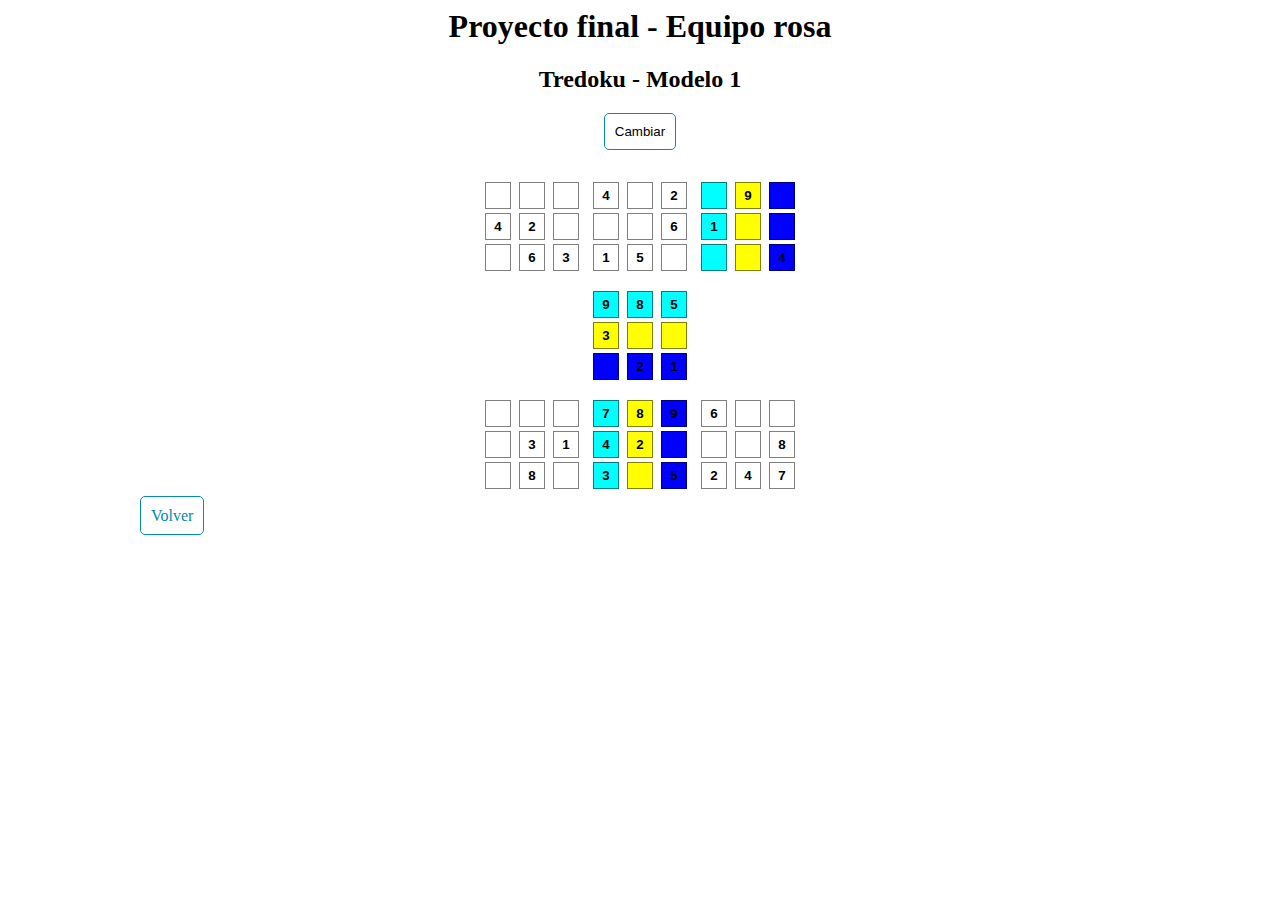
==== modelo1.html @ 5c76225e "archivos pia" ====
<html>

<head>
    <title>Modelo 1 - Tredoku</title>
    <meta charset="utf-8">
    <link href="css/modelo_1.css" rel="stylesheet" type="text/css" media="screen" />
    <script type="text/javascript">
        function justNumbers(e) {
            var keynum = window.event ? window.event.keyCode : e.which;
            if ((keynum == 8) || (keynum == 46))
                return true;

            return /\d/.test(String.fromCharCode(keynum));
        }
    </script>
    <script src='js/jquery-2.1.4.min.js'></script>
</head>

<body>
    <div class="encabezado">
        <h1>Proyecto final - Equipo rosa</h1>
        <h2>Tredoku - Modelo 1 </h2>
        <button class="otro" id="refresh">Cambiar</button>
    </div>

    <div class="cuerpo">
        <div class="fila1">
            <form id="uno">

                <input type="text" id="0" name="0" size="1" maxlength="1" onkeypress="return justNumbers(event);" onkeyup="comparison()">
                <input type="text" id="1" name="1" size="1" maxlength="1" onkeypress="return justNumbers(event);" onkeyup="comparison()">
                <input type="text" id="2" name="2" size="1" maxlength="1" onkeypress="return justNumbers(event);" onkeyup="comparison()"><br>


                <input type="text" id="9" name="9" size="1" maxlength="1" onkeypress="return justNumbers(event);" onkeyup="comparison()">
                <input type="text" id="10" name="10" size="1" maxlength="1" onkeypress="return justNumbers(event);" onkeyup="comparison()">
                <input type="text" id="11" name="11" size="1" maxlength="1" onkeypress="return justNumbers(event);" onkeyup="comparison()"><br>


                <input type="text" id="18" name="18" size="1" maxlength="1" onkeypress="return justNumbers(event);" onkeyup="comparison()">
                <input type="text" id="19" name="19" size="1" maxlength="1" onkeypress="return justNumbers(event);" onkeyup="comparison()">
                <input type="text" id="20" name="20" size="1" maxlength="1" onkeypress="return justNumbers(event);" onkeyup="comparison()"><br>
            </form>


            <form id="dos">
                <input type="text" id="3" name="3" size="1" maxlength="1" onkeypress="return justNumbers(event);" onkeyup="comparison()">
                <input type="text" id="4" name="4" size="1" maxlength="1" onkeypress="return justNumbers(event);" onkeyup="comparison()">
                <input type="text" id="5" name="5" size="1" maxlength="1" onkeypress="return justNumbers(event);" onkeyup="comparison()"><br>


                <input type="text" id="12" name="12" size="1" maxlength="1" onkeypress="return justNumbers(event);" onkeyup="comparison()">
                <input type="text" id="13" name="13" size="1" maxlength="1" onkeypress="return justNumbers(event);" onkeyup="comparison()">
                <input type="text" id="14" name="14" size="1" maxlength="1" onkeypress="return justNumbers(event);" onkeyup="comparison()"><br>


                <input type="text" id="21" name="21" size="1" maxlength="1" onkeypress="return justNumbers(event);" onkeyup="comparison()">
                <input type="text" id="22" name="22" size="1" maxlength="1" onkeypress="return justNumbers(event);" onkeyup="comparison()">
                <input type="text" id="23" name="23" size="1" maxlength="1" onkeypress="return justNumbers(event);" onkeyup="comparison()"><br>
            </form>


            <form id="tres">
                <input type="text" id="6" name="6" size="1" class="aq" maxlength="1" onkeypress="return justNumbers(event);" onkeyup="comparison()">
                <input type="text" id="7" name="7" size="1" class="am" maxlength="1" onkeypress="return justNumbers(event);" onkeyup="comparison()">
                <input type="text" id="8" name="8" size="1" class="az" maxlength="1" onkeypress="return justNumbers(event);" onkeyup="comparison()"><br>


                <input type="text" id="15" name="15" size="1" class="aq" maxlength="1" onkeypress="return justNumbers(event);" onkeyup="comparison()">
                <input type="text" id="16" name="16" size="1" class="am" maxlength="1" onkeypress="return justNumbers(event);" onkeyup="comparison()">
                <input type="text" id="17" name="17" size="1" class="az" maxlength="1" onkeypress="return justNumbers(event);" onkeyup="comparison()"><br>


                <input type="text" id="24" name="24" size="1" class="aq" maxlength="1" onkeypress="return justNumbers(event);" onkeyup="comparison()">
                <input type="text" id="25" name="25" size="1" class="am" maxlength="1" onkeypress="return justNumbers(event);" onkeyup="comparison()">
                <input type="text" id="26" name="26" size="1" class="az" maxlength="1" onkeypress="return justNumbers(event);" onkeyup="comparison()"><br>
            </form>

        </div>

        <div class="fila2">
            <form id="cuatro">
                <input type="text" id="27" name="27" size="1" class="aq" maxlength="1" onkeypress="return justNumbers(event);" onkeyup="comparison()">
                <input type="text" id="28" name="28" size="1" class="aq" maxlength="1" onkeypress="return justNumbers(event);" onkeyup="comparison()">
                <input type="text" id="29" name="29" size="1" class="aq" maxlength="1" onkeypress="return justNumbers(event);" onkeyup="comparison()"><br>

                <input type="text" id="30" name="30" size="1" class="am" maxlength="1" onkeypress="return justNumbers(event);" onkeyup="comparison()">
                <input type="text" id="31" name="31" size="1" class="am" maxlength="1" onkeypress="return justNumbers(event);" onkeyup="comparison()">
                <input type="text" id="32" name="32" size="1" class="am" maxlength="1" onkeypress="return justNumbers(event);" onkeyup="comparison()"><br>

                <input type="text" id="33" name="33" size="1" class="az" maxlength="1" onkeypress="return justNumbers(event);" onkeyup="comparison()">
                <input type="text" id="34" name="34" size="1" class="az" maxlength="1" onkeypress="return justNumbers(event);" onkeyup="comparison()">
                <input type="text" id="35" name="35" size="1" class="az" maxlength="1" onkeypress="return justNumbers(event);" onkeyup="comparison()"><br>
            </form>
        </div>

        <div class="fila3">
            <form id="cinco">
                <input type="text" id="36" name="36" size="1" maxlength="1" onkeypress="return justNumbers(event);" onkeyup="comparison()">
                <input type="text" id="37" name="37" size="1" maxlength="1" onkeypress="return justNumbers(event);" onkeyup="comparison()">
                <input type="text" id="38" name="38" size="1" maxlength="1" onkeypress="return justNumbers(event);" onkeyup="comparison()"><br>

                <input type="text" id="45" name="45" size="1" maxlength="1" onkeypress="return justNumbers(event);" onkeyup="comparison()">
                <input type="text" id="46" name="46" size="1" maxlength="1" onkeypress="return justNumbers(event);" onkeyup="comparison()">
                <input type="text" id="47" name="47" size="1" maxlength="1" onkeypress="return justNumbers(event);" onkeyup="comparison()"><br>

                <input type="text" id="54" name="54" size="1" maxlength="1" onkeypress="return justNumbers(event);" onkeyup="comparison()">
                <input type="text" id="55" name="55" size="1" maxlength="1" onkeypress="return justNumbers(event);" onkeyup="comparison()">
                <input type="text" id="56" name="56" size="1" maxlength="1" onkeypress="return justNumbers(event);" onkeyup="comparison()"><br>
            </form>


            <form id="seis">
                <input type="text" id="39" name="39" size="1" class="aq" maxlength="1" onkeypress="return justNumbers(event);" onkeyup="comparison()">
                <input type="text" id="40" name="40" size="1" class="am" maxlength="1" onkeypress="return justNumbers(event);" onkeyup="comparison()">
                <input type="text" id="41" name="41" size="1" class="az" maxlength="1" onkeypress="return justNumbers(event);" onkeyup="comparison()"><br>

                <input type="text" id="48" name="48" size="1" class="aq" maxlength="1" onkeypress="return justNumbers(event);" onkeyup="comparison()">
                <input type="text" id="49" name="49" size="1" class="am" maxlength="1" onkeypress="return justNumbers(event);" onkeyup="comparison()">
                <input type="text" id="50" name="50" size="1" class="az" maxlength="1" onkeypress="return justNumbers(event);" onkeyup="comparison()"><br>

                <input type="text" id="57" name="57" size="1" class="aq" maxlength="1" onkeypress="return justNumbers(event);" onkeyup="comparison()">
                <input type="text" id="58" name="58" size="1" class="am" maxlength="1" onkeypress="return justNumbers(event);" onkeyup="comparison()">
                <input type="text" id="59" name="59" size="1" class="az" maxlength="1" onkeypress="return justNumbers(event);" onkeyup="comparison()"><br>
            </form>

            <form id="siete">
                <input type="text" id="42" name="42" size="1" maxlength="1" onkeypress="return justNumbers(event);" onkeyup="comparison()">
                <input type="text" id="43" name="43" size="1" maxlength="1" onkeypress="return justNumbers(event);" onkeyup="comparison()">
                <input type="text" id="44" name="44" size="1" maxlength="1" onkeypress="return justNumbers(event);" onkeyup="comparison()"><br>

                <input type="text" id="51" name="51" size="1" maxlength="1" onkeypress="return justNumbers(event);" onkeyup="comparison()">
                <input type="text" id="52" name="52" size="1" maxlength="1" onkeypress="return justNumbers(event);" onkeyup="comparison()">
                <input type="text" id="53" name="53" size="1" maxlength="1" onkeypress="return justNumbers(event);" onkeyup="comparison()"><br>

                <input type="text" id="60" name="60" size="1" maxlength="1" onkeypress="return justNumbers(event);" onkeyup="comparison()">
                <input type="text" id="61" name="61" size="1" maxlength="1" onkeypress="return justNumbers(event);" onkeyup="comparison()">
                <input type="text" id="62" name="62" size="1" maxlength="1" onkeypress="return justNumbers(event);" onkeyup="comparison()"><br>
            </form>
        </div>

        <a href="index.html">Volver</a>
    </div>

    <script type="text/javascript">
        var matrix = [
            1, 5, 7, 4, 3, 2, 6, 9, 8,
            4, 2, 9, 8, 7, 6, 1, 5, 3,
            8, 6, 3, 1, 5, 9, 2, 7, 4,

            9, 8, 5,
            3, 6, 4,
            7, 2, 1,

            5, 4, 2, 7, 8, 9, 6, 1, 3,
            7, 3, 1, 4, 2, 6, 5, 9, 8,
            9, 8, 6, 3, 1, 5, 2, 4, 7
        ];
        var mask = [];
        var game = [];

        var m = 9,
            a = 7,
            c = 4;
        var d = new Date();
        var n = d.getTime();
        var LCM = function() {
            n = (a * n + c) % m;
            return n;
        }

        function maskBoardEasy(matrix, mask) {
            var i, j, k, p;
            for (i = 0; i < 90; i++)
                mask[i] = matrix[i];

            for (var i = 0; i < 3; i++) {
                for (var j = 0; j < 3; j++) {
                    for (var k = 0; k < 5; k++) {
                        var c;
                        do {
                            c = Math.floor(LCM());
                        }
                        while (mask[(i * 3 + Math.floor(c / 3)) * 10 + j * 3 + c % 3] == 0);

                        mask[(i * 3 + Math.floor(c / 3)) * 10 + j * 3 + c % 3] = null;
                        for (var p = 0; p < 90; p++) {
                            var o = mask[p];
                            var inp_id = p.toString();
                            var op = "#" + inp_id
                            var compra_id = $(op).val(o);
                        }
                    }
                }
            }
        }
        maskBoardEasy(matrix, mask);
        var refreshRate = 1000 / 30;

        function refresh() {
            setInterval(comparison, refreshRate);
        }
        $('#refresh').click(function() {
            location.reload();
        });

        function comparison() {
            for (var i = 0; i < 90; i++) {
                var f = i.toString();
                var val = document.getElementById(f);
                var s = val.value;
                var pos = parseInt(val.name);
                game[pos] = s;
                if (game[pos] == matrix[pos]) {
                    document.getElementById(f).style.color = "black";
                    document.getElementById(f).style.fontWeight = "bold";
                } else {
                    document.getElementById(f).style.color = "red";
                    document.getElementById(f).style.fontWeight = "bold";
                }
            }
        }
    </script>

</body>

</html>
---- css/modelo_1.css ----
.fila1 {
    display: flex;
    flex-direction: row;
    justify-content: center;
}

.fila2 {
    display: flex;
    flex-direction: row;
    justify-content: center;
}

.fila3 {
    display: flex;
    flex-direction: row;
    justify-content: center;
}

.cuerpo form {
    padding: 0px 5px;
}

.encabezado {
    text-align: center;
    margin-bottom: 30px;
}

.cuerpo {
    width: 90%;
    max-width: 1000px;
    margin: auto;
}

.cuerpo input[type="text"] {
    padding: 5px 0;
    margin: 2px;
    text-align: center;
    border: 1px solid rgba(0, 0, 0, 0.5);
    font-weight: bold;
}

.otro {
    padding: 10px;
    background: white;
    border: 1px solid #048ba8;
    border-radius: 5px;
    cursor: pointer;
}

.otro:hover {
    background: #048ba8;
    color: white;
}

a {
    padding: 10px;
    background: white;
    border: 1px solid #048ba8;
    border-radius: 5px;
    cursor: pointer;
    text-decoration: none;
    color: #048ba8;
}

a:hover {
    background: #048ba8;
    color: white;
}

.aq {
    background-color: aqua;
    text-align: center;
}

.am {
    background-color: yellow;
}

.az {
    background-color: blue
}

#cuerpo input[type="text"] {
    background: red;
}
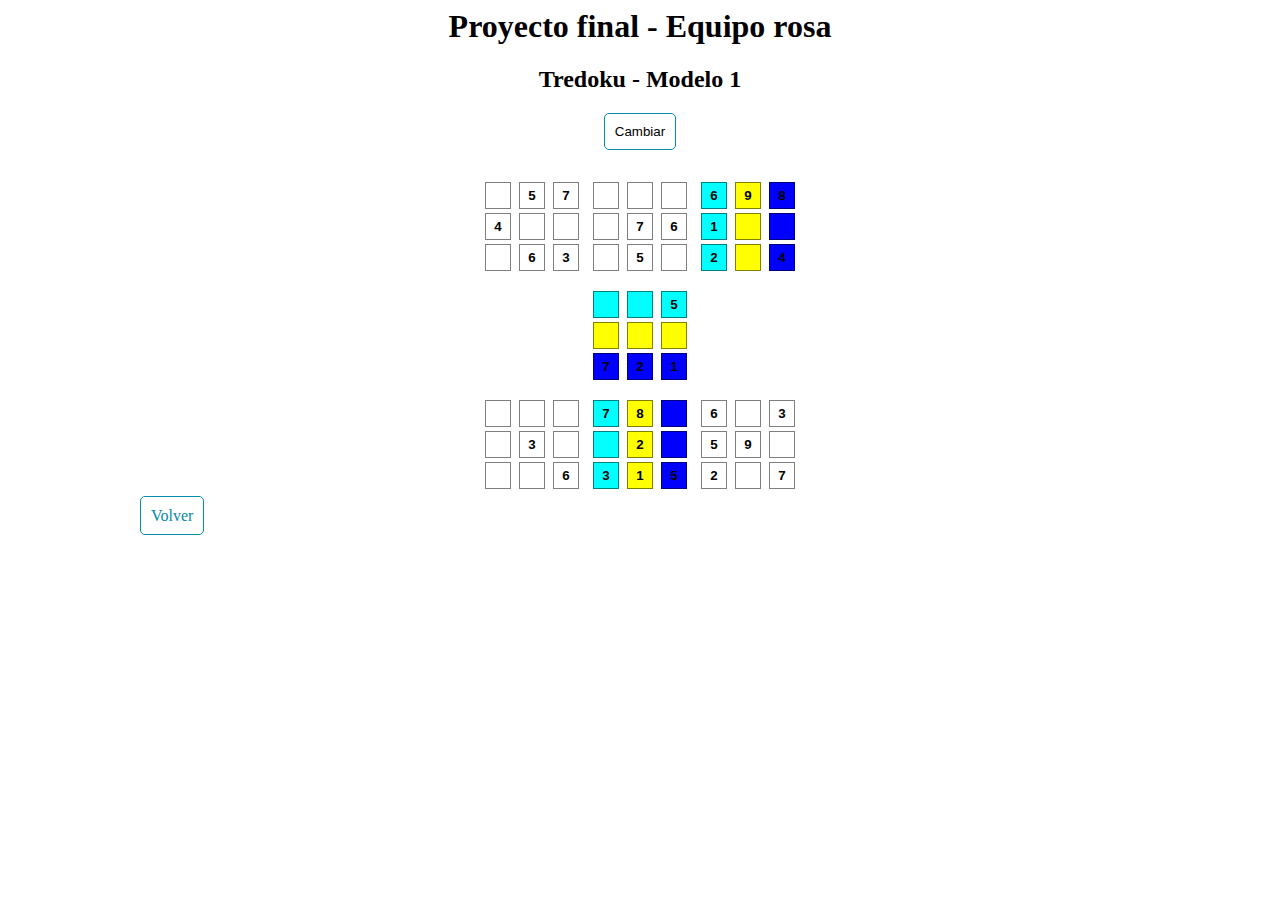
==== commit 37b018f5: "prueba" ====
--- a/modelo1.html
+++ b/modelo1.html
@@ -139,7 +139,7 @@
             </form>
         </div>
 
-        <a href="index.html">Volver</a>
+        <a href="/">Volver</a>
     </div>
 
     <script type="text/javascript">
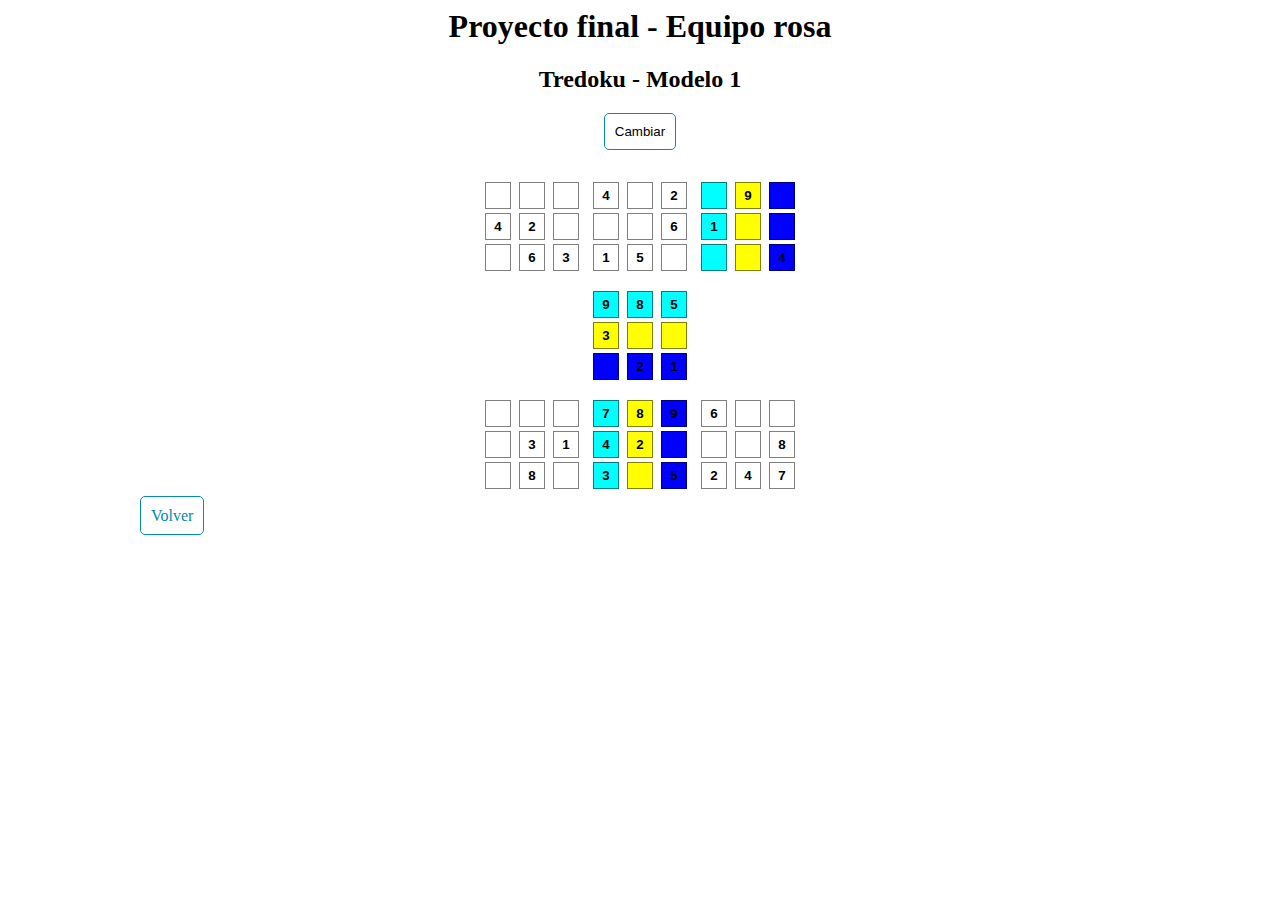
==== commit 6f0f7946: "Update modelo1.html" ====
--- a/modelo1.html
+++ b/modelo1.html
@@ -139,7 +139,7 @@
             </form>
         </div>
 
-        <a href="/">Volver</a>
+        <a href="../">Volver</a>
     </div>
 
     <script type="text/javascript">
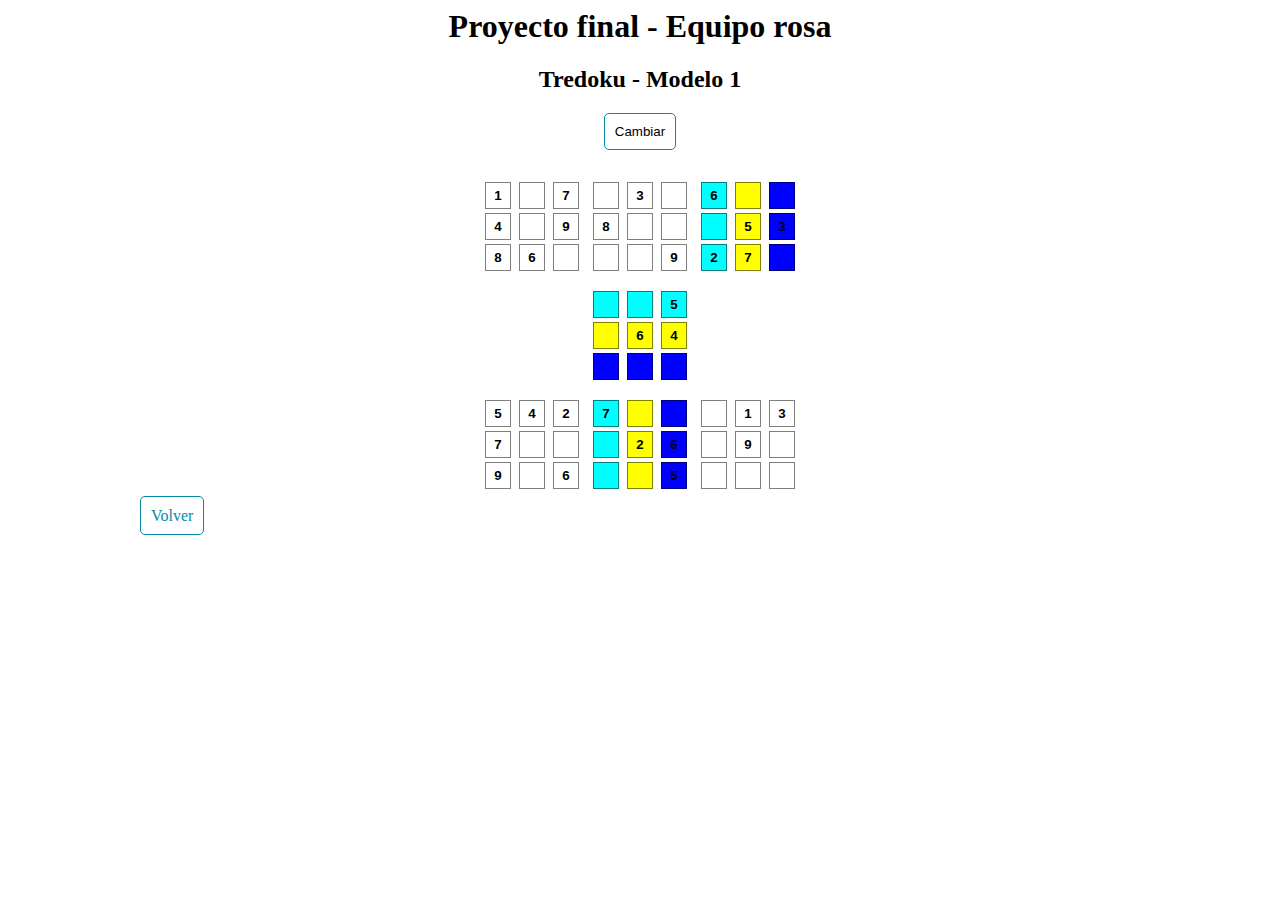
==== commit fe154939: "Update modelo1.html" ====
--- a/modelo1.html
+++ b/modelo1.html
@@ -139,7 +139,7 @@
             </form>
         </div>
 
-        <a href="../">Volver</a>
+        <a href="index.html">Volver</a>
     </div>
 
     <script type="text/javascript">
